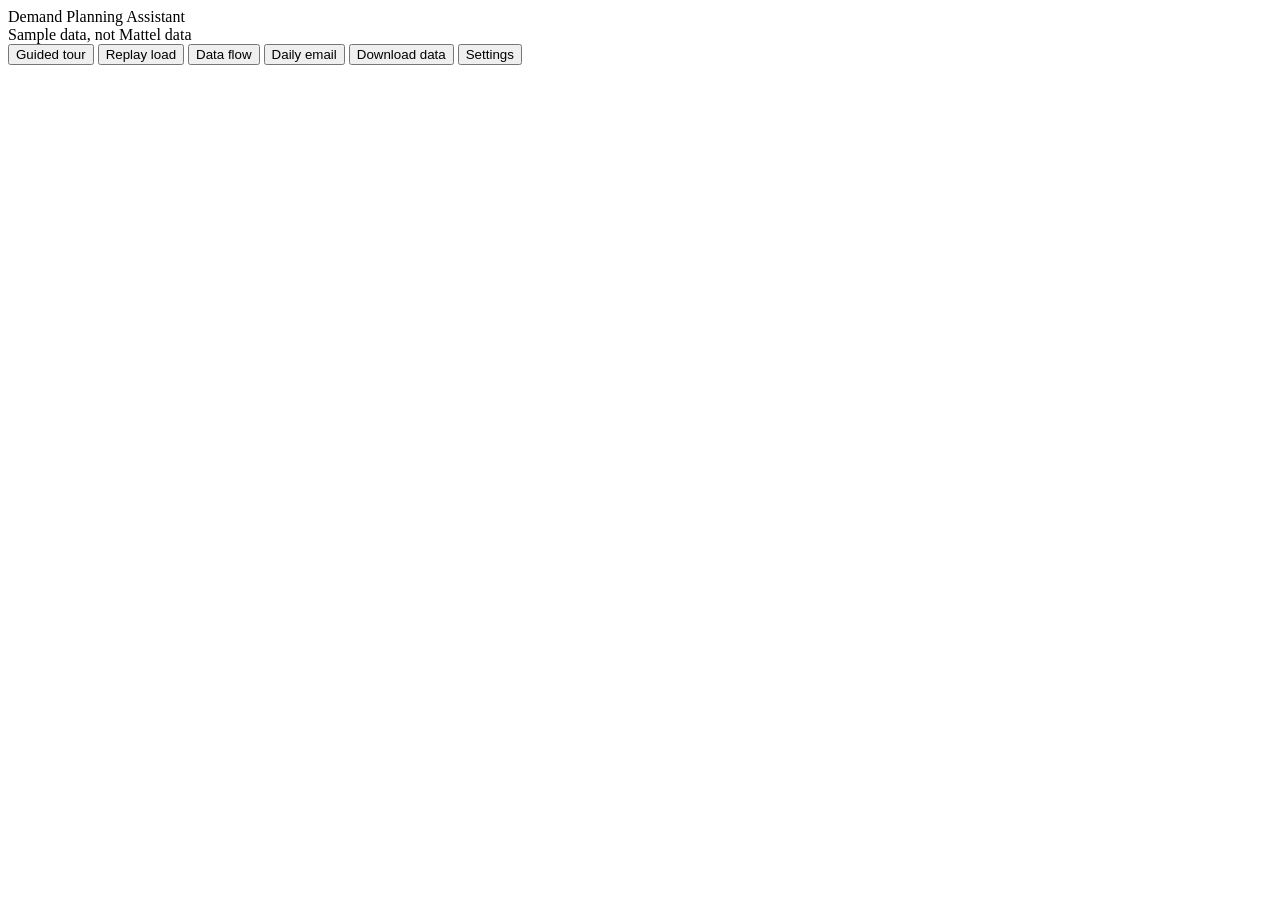
==== src/index.template.html @ 87f99fee "Add Demand Planning Assistant prototype (sample data) Co-Authored-By: Claude Sonnet 5.5 <noreply@ant" ====
<!doctype html>
<html lang="en"><head><meta charset="utf-8"><meta name="viewport" content="width=device-width,initial-scale=1">
<title>Demand Planning Assistant</title>
<style>/*CSS*/</style></head>
<body>
<header class="top"><div class="top-in">
  <div class="logo">Demand Planning Assistant</div>
  <span class="badge-sample" data-g="badge">Sample data, not Mattel data</span>
  <div class="spacer"></div>
  <button class="btn pri" id="b-tour" data-g="btn-tour">Guided tour</button>
  <button class="btn" id="b-load" data-g="btn-load">Replay load</button>
  <button class="btn" id="b-flow" data-g="btn-flow">Data flow</button>
  <button class="btn" id="b-email" data-g="btn-email">Daily email</button>
  <button class="btn" id="b-csv" data-g="btn-download">Download data</button>
  <button class="btn" id="b-set" data-g="btn-settings">Settings</button>
</div></header>
<div class="wrap" id="app"></div>
<div class="scrim" id="scrim"></div>
<aside class="drawer" id="drawer" aria-label="Details"></aside>
<aside class="drawer narrow" id="settings" aria-label="Settings"></aside>
<section class="modal" id="modal" role="dialog" aria-modal="true"></section>
<div id="guide"></div>
<script>/*DATA*/</script>
<script>/*ENGINE*/</script>
<script>/*APP*/</script>
</body></html>
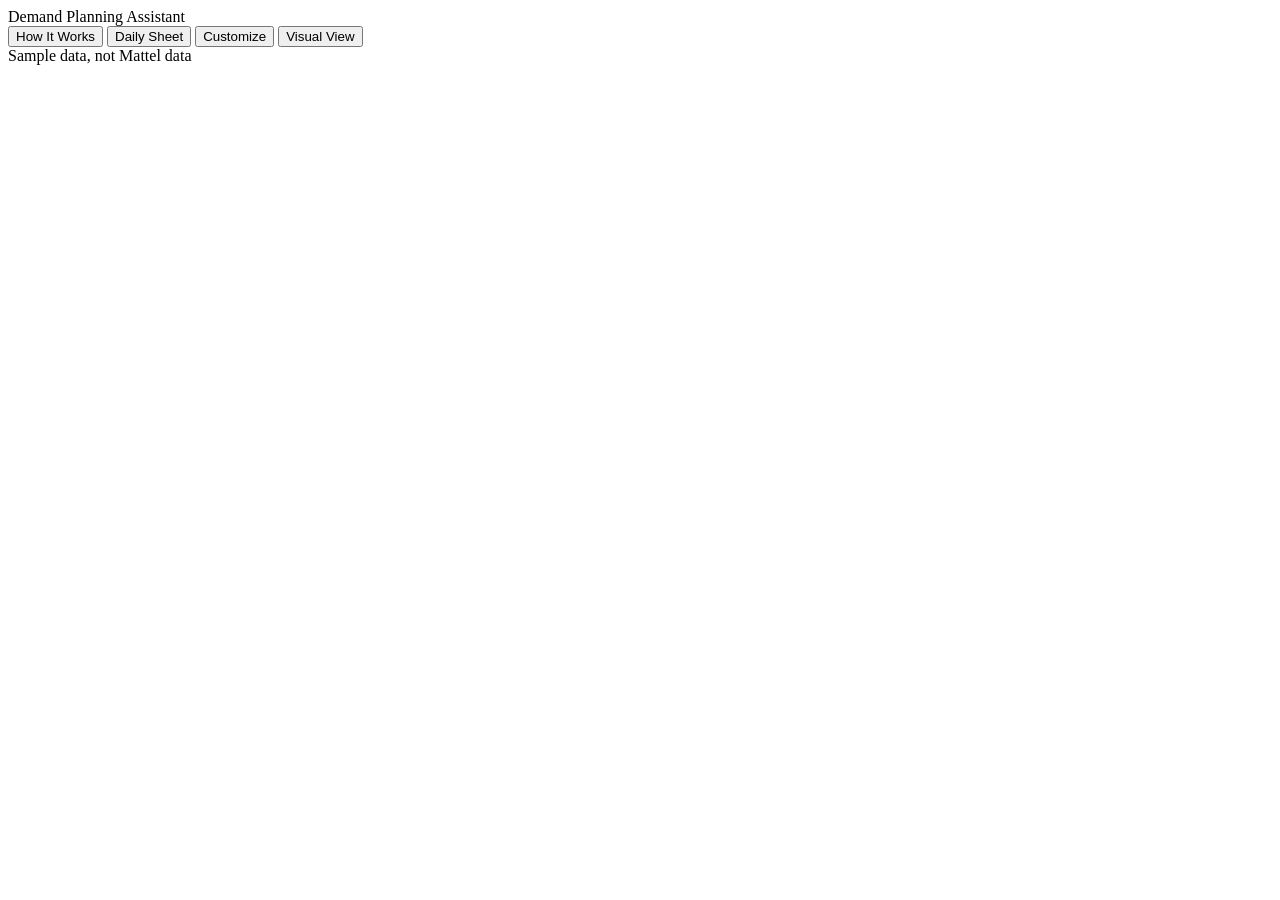
==== commit 32f78602: "Redesign: lead with how to connect and build the AI automation, add Excel-style Daily Sheet with rea" ====
--- a/src/index.template.html
+++ b/src/index.template.html
@@ -5,16 +5,21 @@
 <body>
 <header class="top"><div class="top-in">
   <div class="logo">Demand Planning Assistant</div>
+  <nav class="nav" aria-label="Pages">
+    <button data-nav="home">How It Works</button>
+    <button data-nav="sheet">Daily Sheet</button>
+    <button data-nav="custom">Customize</button>
+    <button data-nav="visual">Visual View</button>
+  </nav>
+  <div class="spacer"></div>
   <span class="badge-sample" data-g="badge">Sample data, not Mattel data</span>
-  <div class="spacer"></div>
-  <button class="btn pri" id="b-tour" data-g="btn-tour">Guided tour</button>
-  <button class="btn" id="b-load" data-g="btn-load">Replay load</button>
-  <button class="btn" id="b-flow" data-g="btn-flow">Data flow</button>
-  <button class="btn" id="b-email" data-g="btn-email">Daily email</button>
-  <button class="btn" id="b-csv" data-g="btn-download">Download data</button>
-  <button class="btn" id="b-set" data-g="btn-settings">Settings</button>
 </div></header>
-<div class="wrap" id="app"></div>
+<main>
+<section id="v-home" class="view"></section>
+<section id="v-sheet" class="view"></section>
+<section id="v-custom" class="view"></section>
+<section id="v-visual" class="view"><div class="wrap" id="app"></div></section>
+</main>
 <div class="scrim" id="scrim"></div>
 <aside class="drawer" id="drawer" aria-label="Details"></aside>
 <aside class="drawer narrow" id="settings" aria-label="Settings"></aside>
@@ -23,4 +28,6 @@
 <script>/*DATA*/</script>
 <script>/*ENGINE*/</script>
 <script>/*APP*/</script>
+<script>/*XLSX*/</script>
+<script>/*SHELL*/</script>
 </body></html>
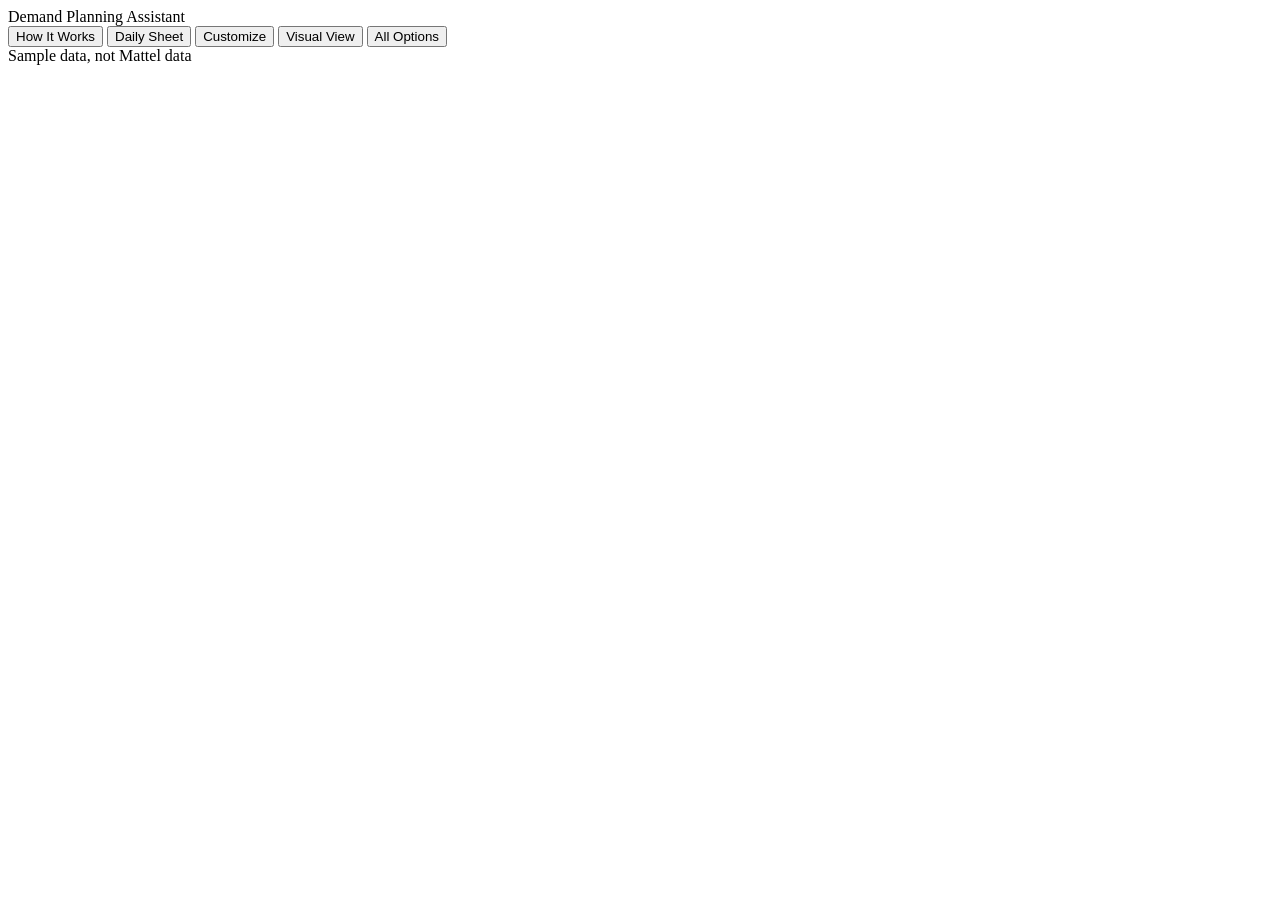
==== commit 10e02bd8: "Simplify first page and move detail to new All Options page Co-Authored-By: Claude Sonnet 5.5 <norep" ====
--- a/src/index.template.html
+++ b/src/index.template.html
@@ -10,6 +10,7 @@
     <button data-nav="sheet">Daily Sheet</button>
     <button data-nav="custom">Customize</button>
     <button data-nav="visual">Visual View</button>
+    <button data-nav="options">All Options</button>
   </nav>
   <div class="spacer"></div>
   <span class="badge-sample" data-g="badge">Sample data, not Mattel data</span>
@@ -18,6 +19,7 @@
 <section id="v-home" class="view"></section>
 <section id="v-sheet" class="view"></section>
 <section id="v-custom" class="view"></section>
+<section id="v-options" class="view"></section>
 <section id="v-visual" class="view"><div class="wrap" id="app"></div></section>
 </main>
 <div class="scrim" id="scrim"></div>
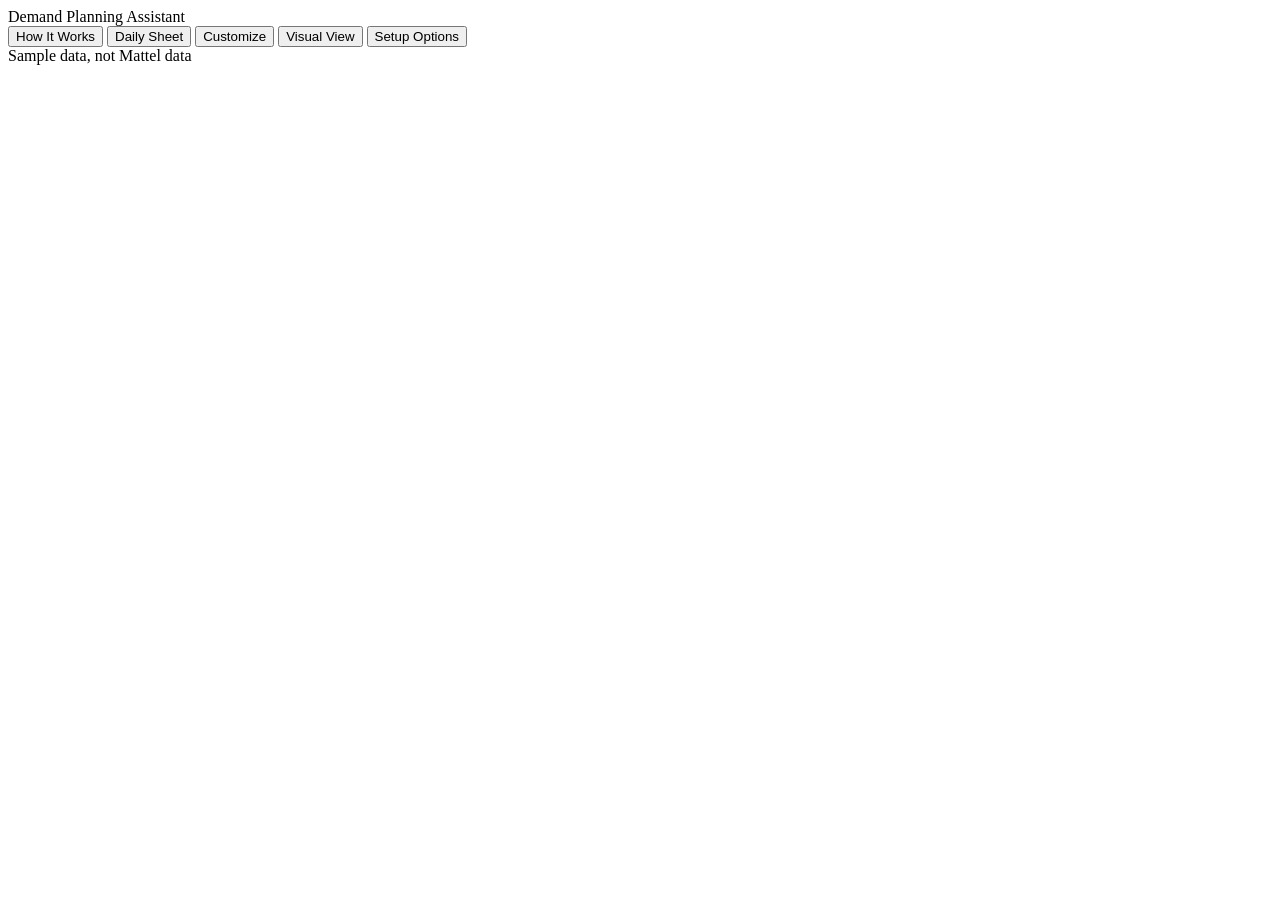
==== commit 4a2205f1: "Stack connection pills, fill steps 3 and 4, label Visual View boxes, use today's date, rename All Op" ====
--- a/src/index.template.html
+++ b/src/index.template.html
@@ -10,7 +10,7 @@
     <button data-nav="sheet">Daily Sheet</button>
     <button data-nav="custom">Customize</button>
     <button data-nav="visual">Visual View</button>
-    <button data-nav="options">All Options</button>
+    <button data-nav="options">Setup Options</button>
   </nav>
   <div class="spacer"></div>
   <span class="badge-sample" data-g="badge">Sample data, not Mattel data</span>
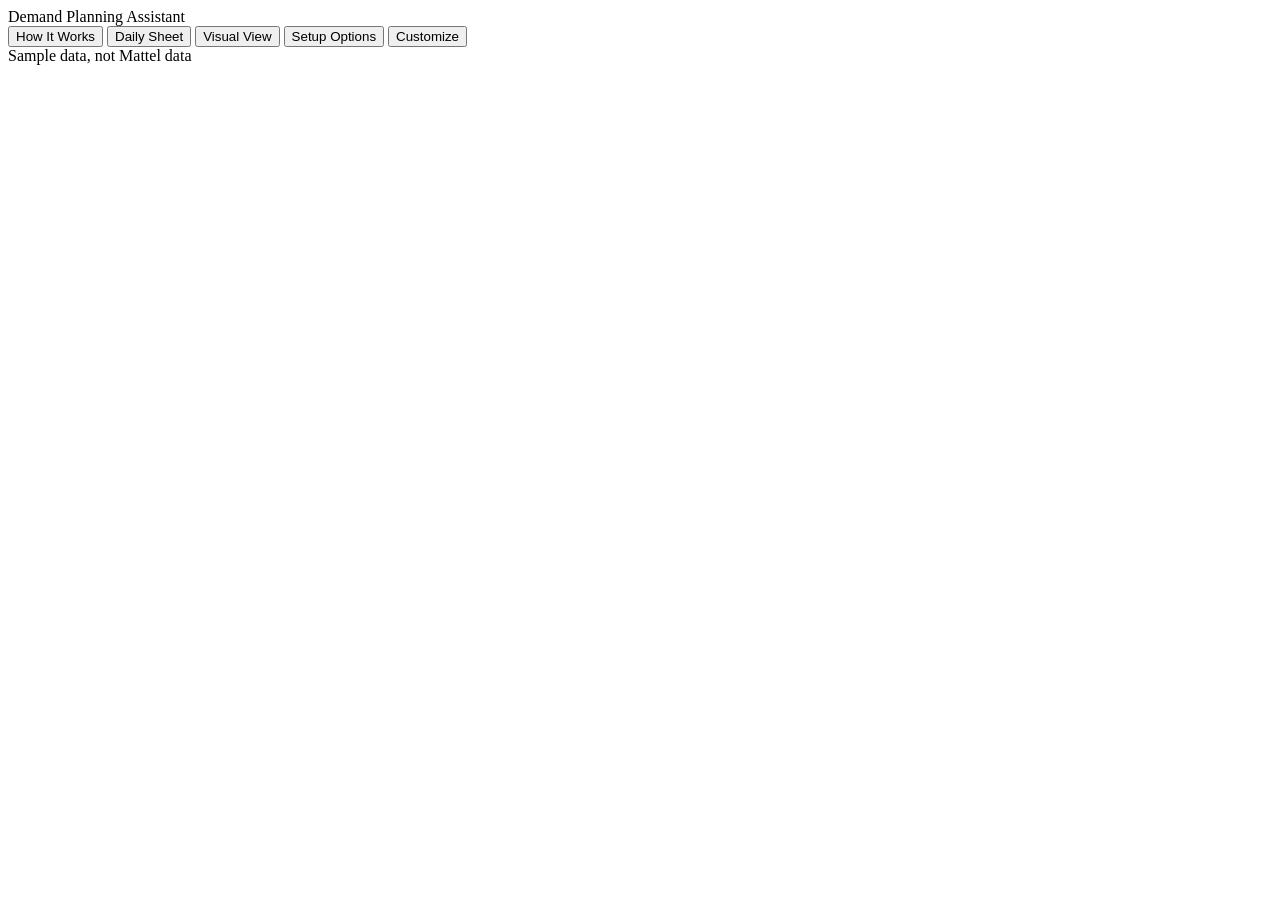
==== commit b0534b69: "Planner-grade sheet: on hand, in transit, open POs, weeks of supply, forecast, stock-out and order-b" ====
--- a/src/index.template.html
+++ b/src/index.template.html
@@ -8,9 +8,9 @@
   <nav class="nav" aria-label="Pages">
     <button data-nav="home">How It Works</button>
     <button data-nav="sheet">Daily Sheet</button>
-    <button data-nav="custom">Customize</button>
     <button data-nav="visual">Visual View</button>
     <button data-nav="options">Setup Options</button>
+    <button data-nav="custom">Customize</button>
   </nav>
   <div class="spacer"></div>
   <span class="badge-sample" data-g="badge">Sample data, not Mattel data</span>
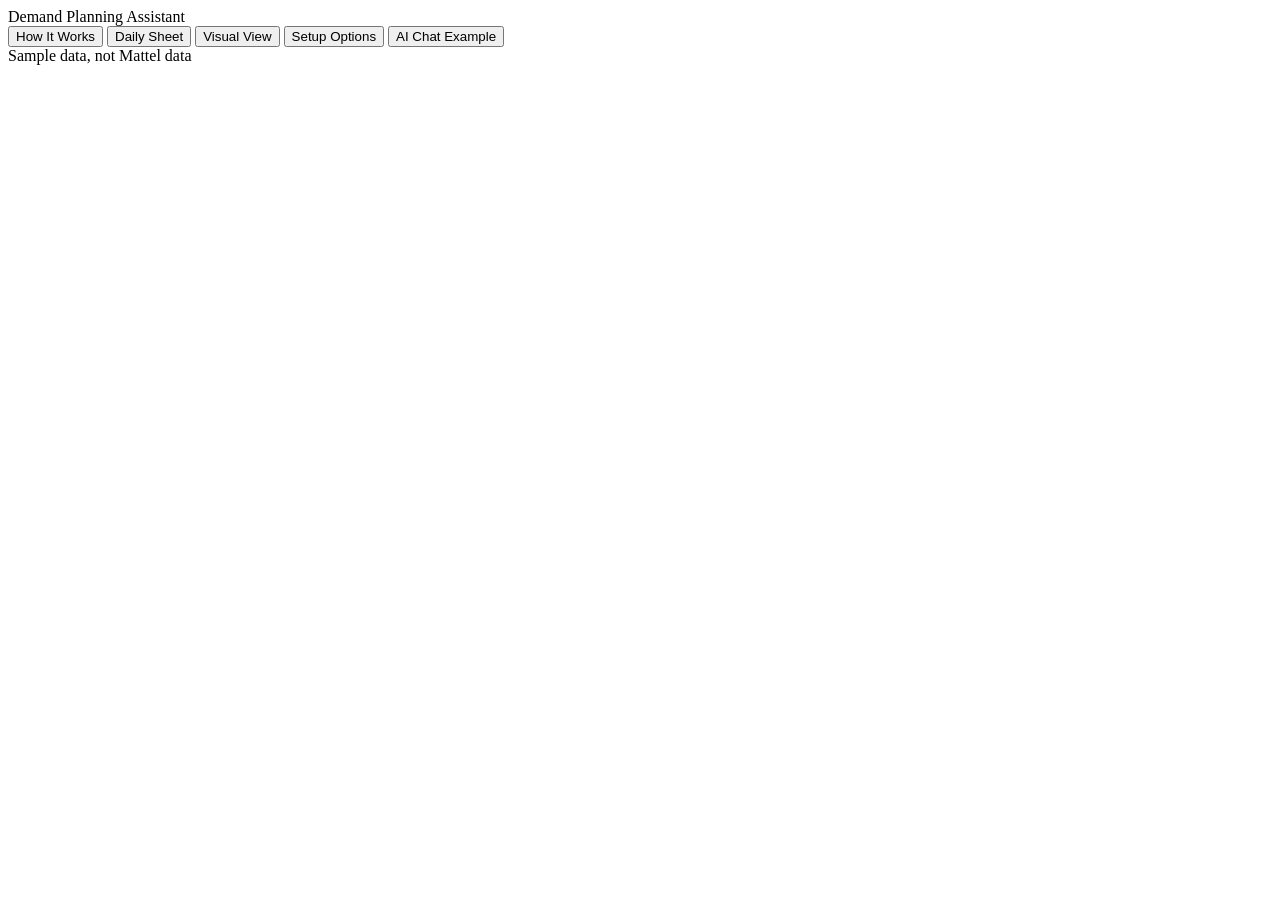
==== commit 9d88bf01: "Make clear columns change through the AI agent; Customize page is an example conversation Co-Authore" ====
--- a/src/index.template.html
+++ b/src/index.template.html
@@ -10,7 +10,7 @@
     <button data-nav="sheet">Daily Sheet</button>
     <button data-nav="visual">Visual View</button>
     <button data-nav="options">Setup Options</button>
-    <button data-nav="custom">Customize</button>
+    <button data-nav="custom">AI Chat Example</button>
   </nav>
   <div class="spacer"></div>
   <span class="badge-sample" data-g="badge">Sample data, not Mattel data</span>
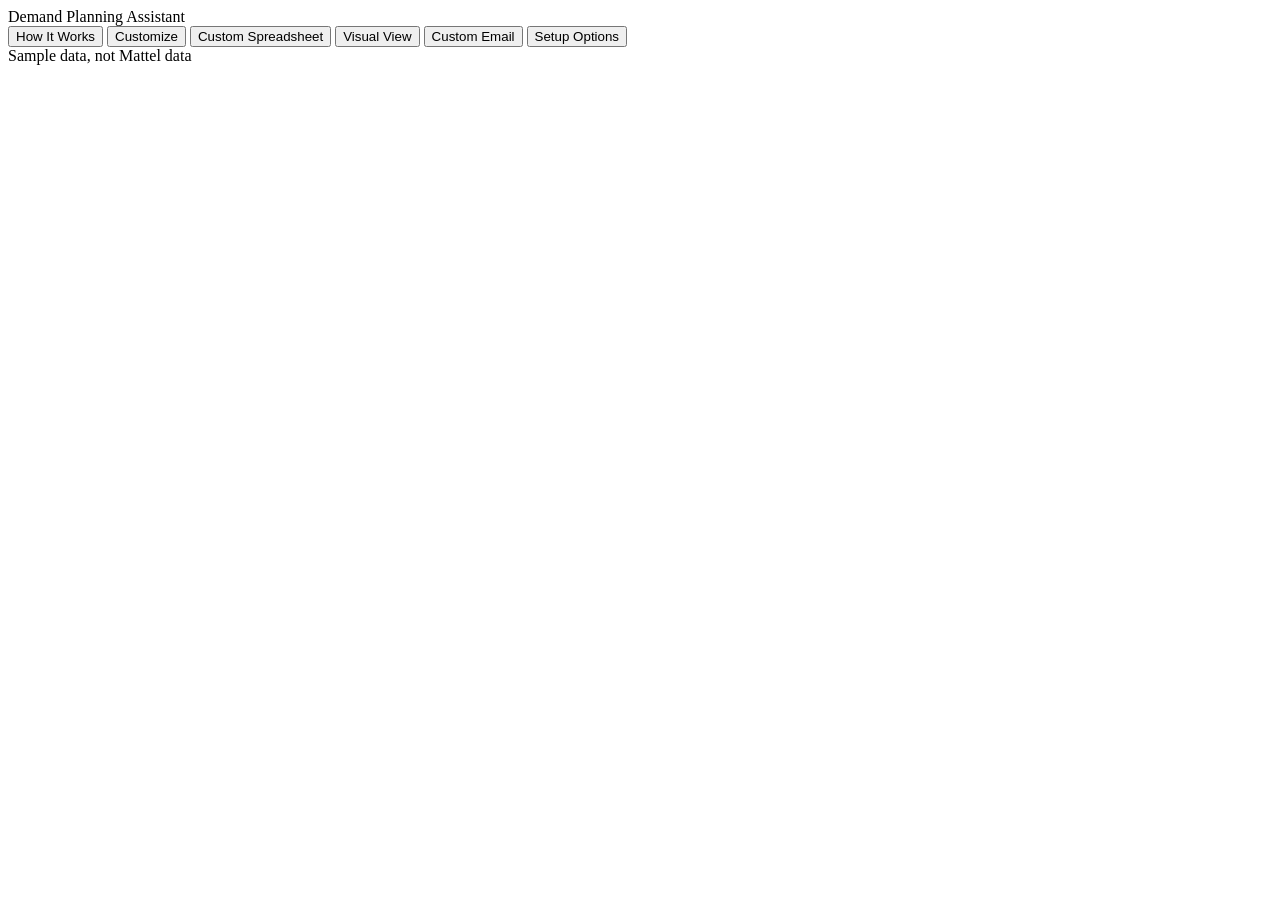
==== commit 48aba5ed: "Restructure: 5-step How It Works, Customize example page, Custom Email tab, neutral schedule, readab" ====
--- a/src/index.template.html
+++ b/src/index.template.html
@@ -7,10 +7,11 @@
   <div class="logo">Demand Planning Assistant</div>
   <nav class="nav" aria-label="Pages">
     <button data-nav="home">How It Works</button>
-    <button data-nav="sheet">Daily Sheet</button>
+    <button data-nav="custom">Customize</button>
+    <button data-nav="sheet">Custom Spreadsheet</button>
     <button data-nav="visual">Visual View</button>
+    <button data-nav="email">Custom Email</button>
     <button data-nav="options">Setup Options</button>
-    <button data-nav="custom">AI Chat Example</button>
   </nav>
   <div class="spacer"></div>
   <span class="badge-sample" data-g="badge">Sample data, not Mattel data</span>
@@ -19,6 +20,7 @@
 <section id="v-home" class="view"></section>
 <section id="v-sheet" class="view"></section>
 <section id="v-custom" class="view"></section>
+<section id="v-email" class="view"></section>
 <section id="v-options" class="view"></section>
 <section id="v-visual" class="view"><div class="wrap" id="app"></div></section>
 </main>
